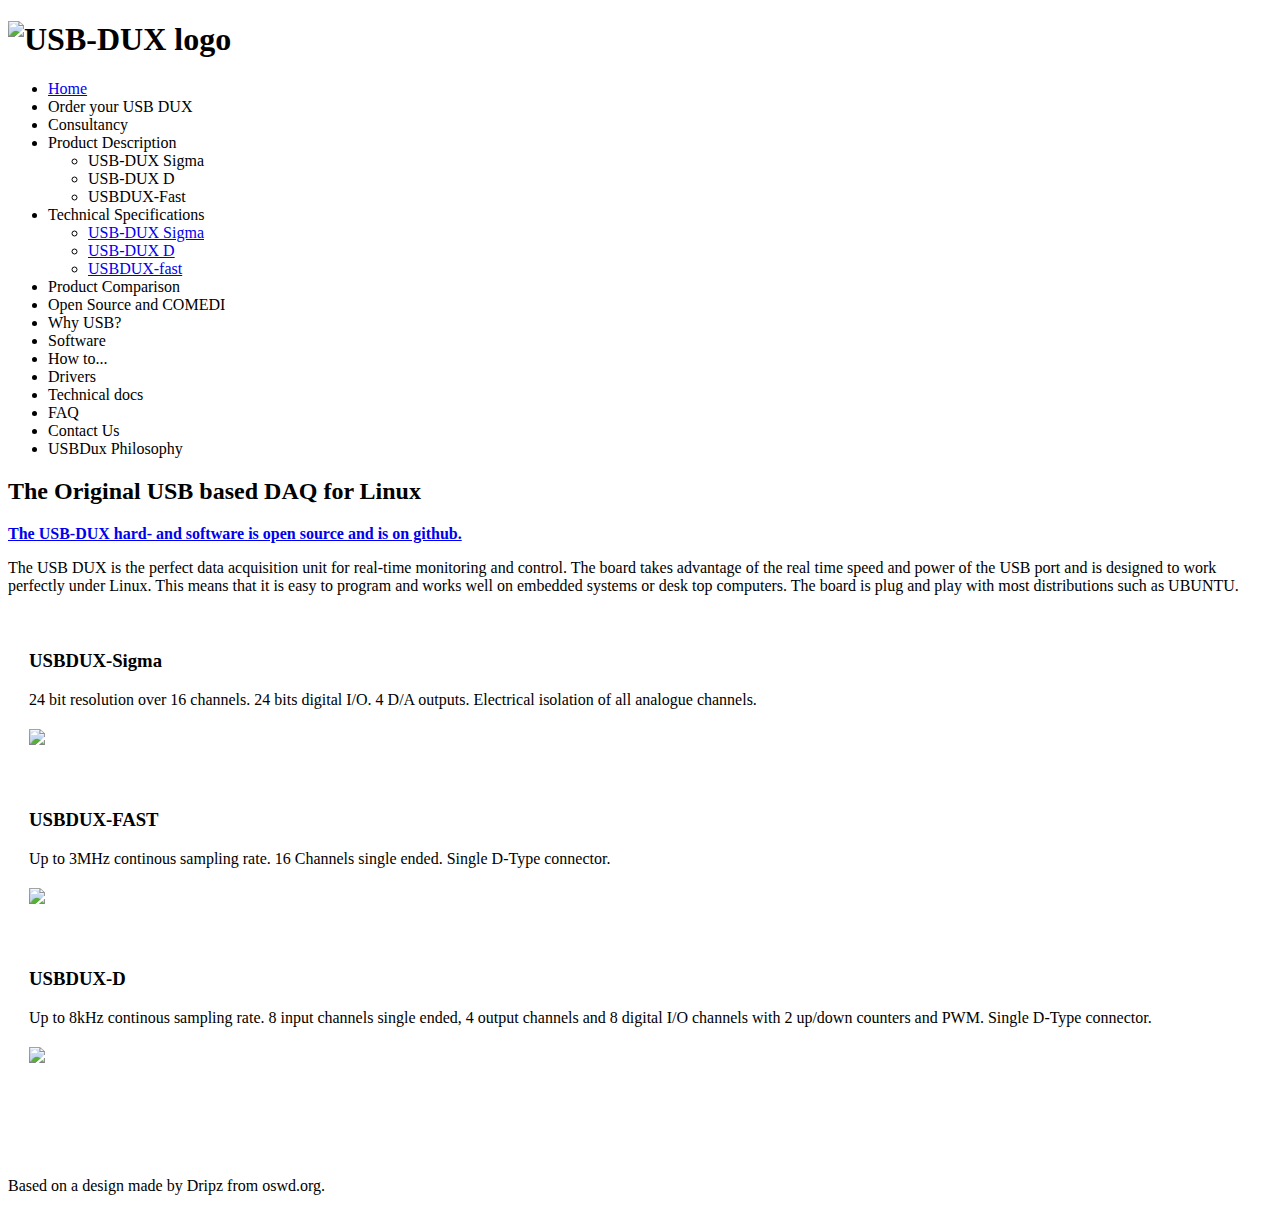
==== docs/index.html @ b3ec984d "Updated mockup" ====
<!DOCTYPE html PUBLIC "-//W3C//DTD XHTML 1.0 Strict//EN"
 "http://www.w3.org/TR/xhtml1/DTD/xhtml1-strict.dtd">
<html xmlns="http://www.w3.org/1999/xhtml" xml:lang="en" >
<head>
 <meta http-equiv="content-type" content="text/html; charset=iso-8859-1" />
 <meta name="author" content="Bernd Porr" />
 <meta name="keywords" content="USB-DUX, linux, data acquisition" />
 <meta name="description" content="USB-DUX homepage" />
 <link rel="stylesheet" type="text/css" href="style.css" />
<title>USB-DUX</title>
</head>

<body>

<div id="header">
<h1><img src="logo3.gif" alt="USB-DUX logo" /></h1>
</div>


<div id="menu">
<ul>
<li><A HREF="https://github.com/glasgowneuro/usbdux">Home</A></li>
<li>Order your USB DUX</li>
<li>Consultancy</li>
<li>Product Description
 <ul>
  <li>USB-DUX Sigma</li>
  <li>USB-DUX D</li>
  <li>USBDUX-Fast</li>
 </ul>
</li>
<li>Technical Specifications
 <ul>
  <li><a href="https://github.com/glasgowneuro/usbdux/tree/main/usbdux-sigma">USB-DUX Sigma</a></li>
  <li><a href="https://github.com/glasgowneuro/usbdux/tree/main/usbdux-d">USB-DUX D</a></li>
  <li><a href="https://github.com/glasgowneuro/usbdux/tree/main/usbdux-sigma">USBDUX-fast</a></li>
 </ul>
</li>
<li>Product Comparison</li>
<li>Open Source and COMEDI</li>
<li>Why USB?</li>
<li>Software</li>
<li>How to...</li>
<li>Drivers</li>
<li>Technical docs</li>
<li>FAQ</li>
<li>Contact Us</li>
<li>USBDux Philosophy</li>
</ul>
</div>

<div id="menu">
<ul>
</ul>
</div>

<div id="content">

<h2>The Original USB based DAQ for Linux</h2>

<p><b><a href="https://github.com/glasgowneuro/usbdux">The USB-DUX hard- and software is open source and is on github.</a></b>

<p>The USB DUX is the perfect data acquisition unit for real-time monitoring
and control.
The board takes advantage of the real time speed
and power of the USB port and is designed to work perfectly under Linux.
This means that it is easy to program and works well on embedded systems or
desk top computers. The board is plug and play
with most distributions such as UBUNTU.
</p>

<table cellspacing="20">

<tr>
<td valign="TOP">
<h3>USBDUX-Sigma</h3>
<p>24 bit resolution over 16 channels. 24 bits digital I/O.
4 D/A outputs. Electrical isolation of all analogue channels.</p>
<h3><img src="sigmaduxsm.jpg"></h3></center>
</td>
</tr>


<tr>
<td valign="TOP">
<h3>USBDUX-FAST</h3>
<p>Up to 3MHz continous sampling rate. 16 Channels single ended.
Single D-Type connector.</p>
<h3><img src="fastduxsm.jpg"></h3></center>
</td>
</tr>


<tr>
<td valign="TOP">
<h3>USBDUX-D</h3>

<p>Up to 8kHz continous sampling rate. 8 input channels single ended,
4 output channels and 8 digital I/O channels with 2 up/down counters
and PWM. Single D-Type connector.</p>
<h3><img src="Dtype.jpg"></h3>
</td>
</tr>
</table>

<br /><br /><br />

<p>Based on a design made by Dripz from oswd.org.</p>
  
</div>

</body>
</html>
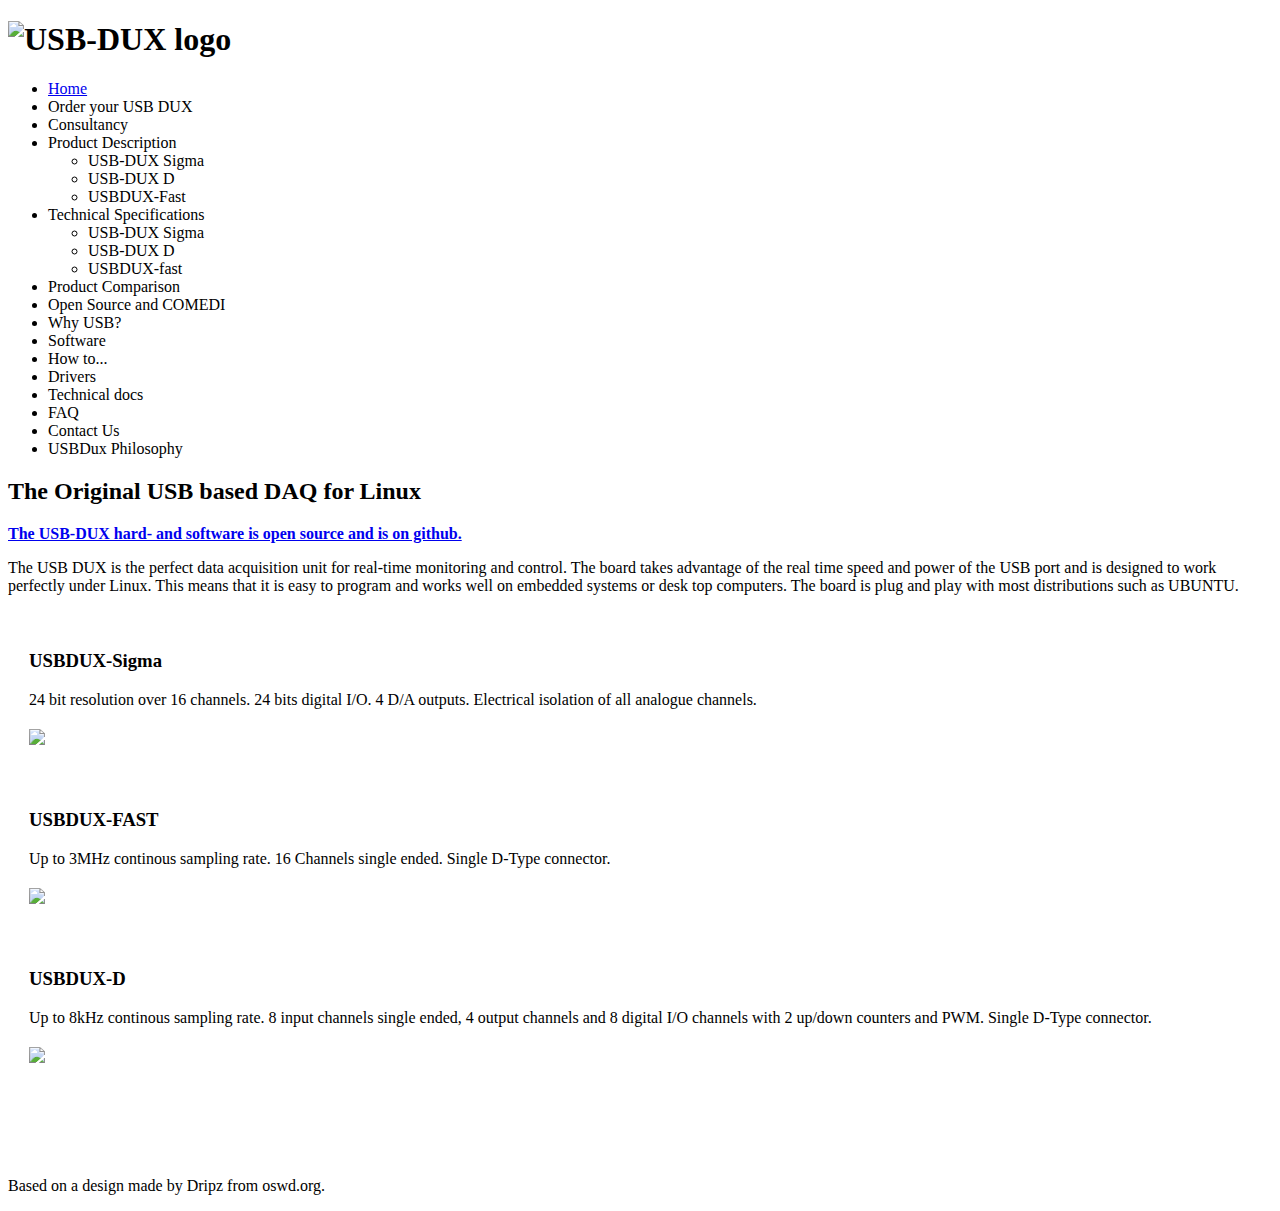
==== commit 5f66f473: "Removed links" ====
--- a/docs/index.html
+++ b/docs/index.html
@@ -31,9 +31,9 @@
 </li>
 <li>Technical Specifications
  <ul>
-  <li><a href="https://github.com/glasgowneuro/usbdux/tree/main/usbdux-sigma">USB-DUX Sigma</a></li>
-  <li><a href="https://github.com/glasgowneuro/usbdux/tree/main/usbdux-d">USB-DUX D</a></li>
-  <li><a href="https://github.com/glasgowneuro/usbdux/tree/main/usbdux-sigma">USBDUX-fast</a></li>
+  <li>USB-DUX Sigma</li>
+  <li>USB-DUX D</li>
+  <li>USBDUX-fast</li>
  </ul>
 </li>
 <li>Product Comparison</li>
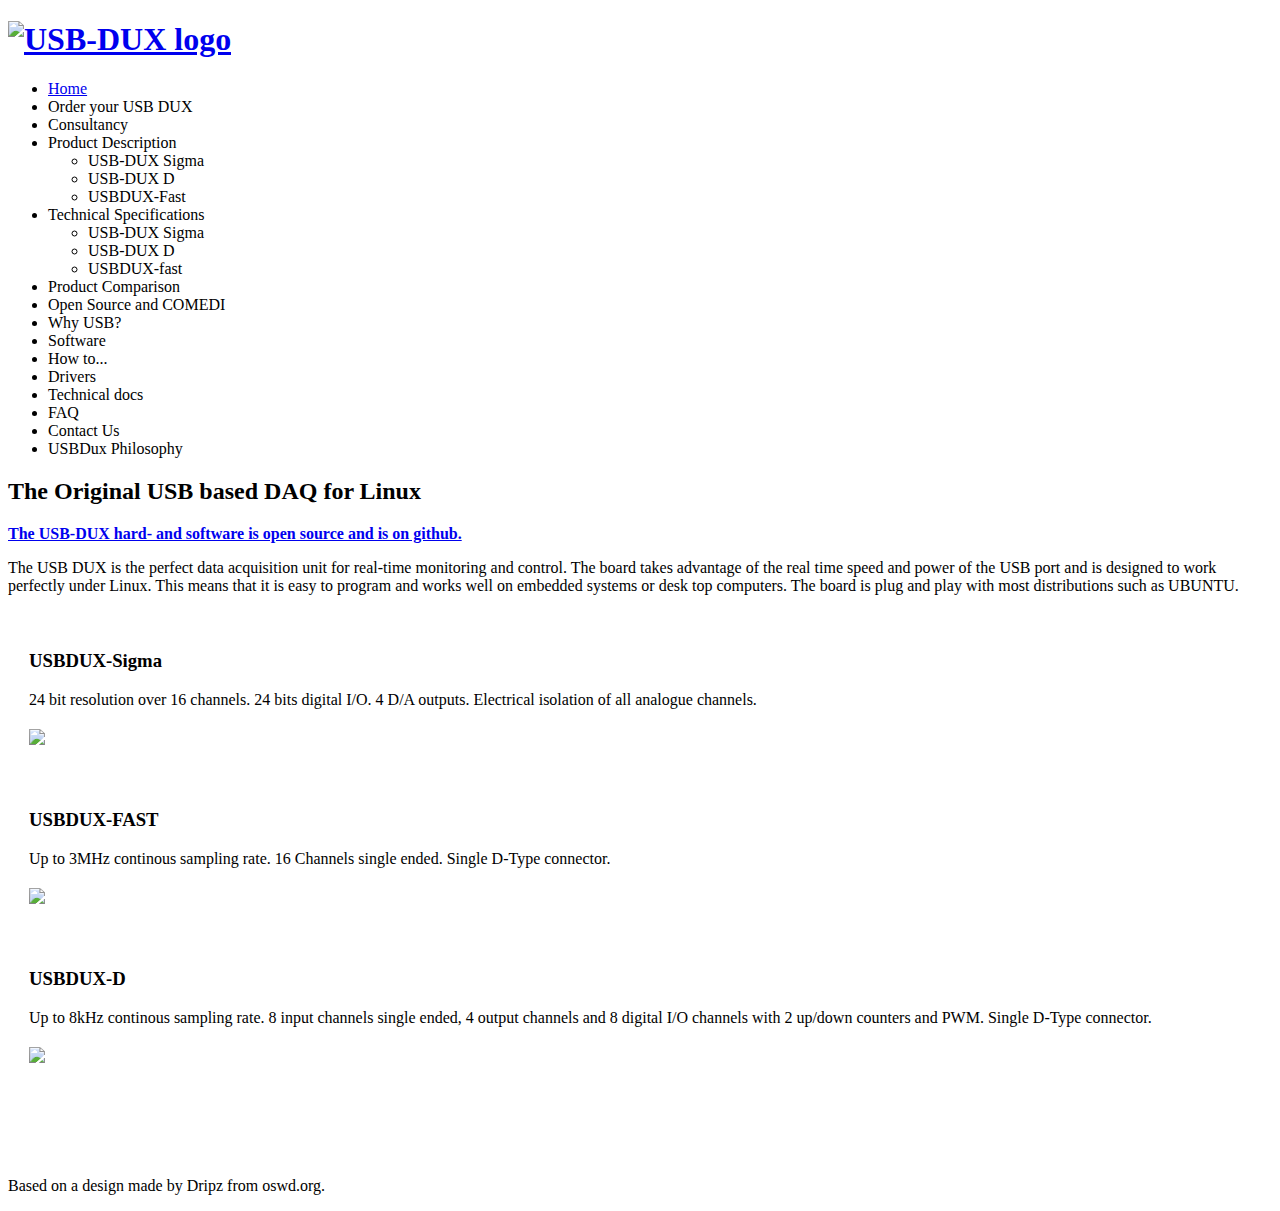
==== commit 4aba59ae: "link to git" ====
--- a/docs/index.html
+++ b/docs/index.html
@@ -13,7 +13,7 @@
 <body>
 
 <div id="header">
-<h1><img src="logo3.gif" alt="USB-DUX logo" /></h1>
+<h1><a href="https://github.com/glasgowneuro/usbdux"><img src="logo3.gif" alt="USB-DUX logo" /></a></h1>
 </div>
 
 
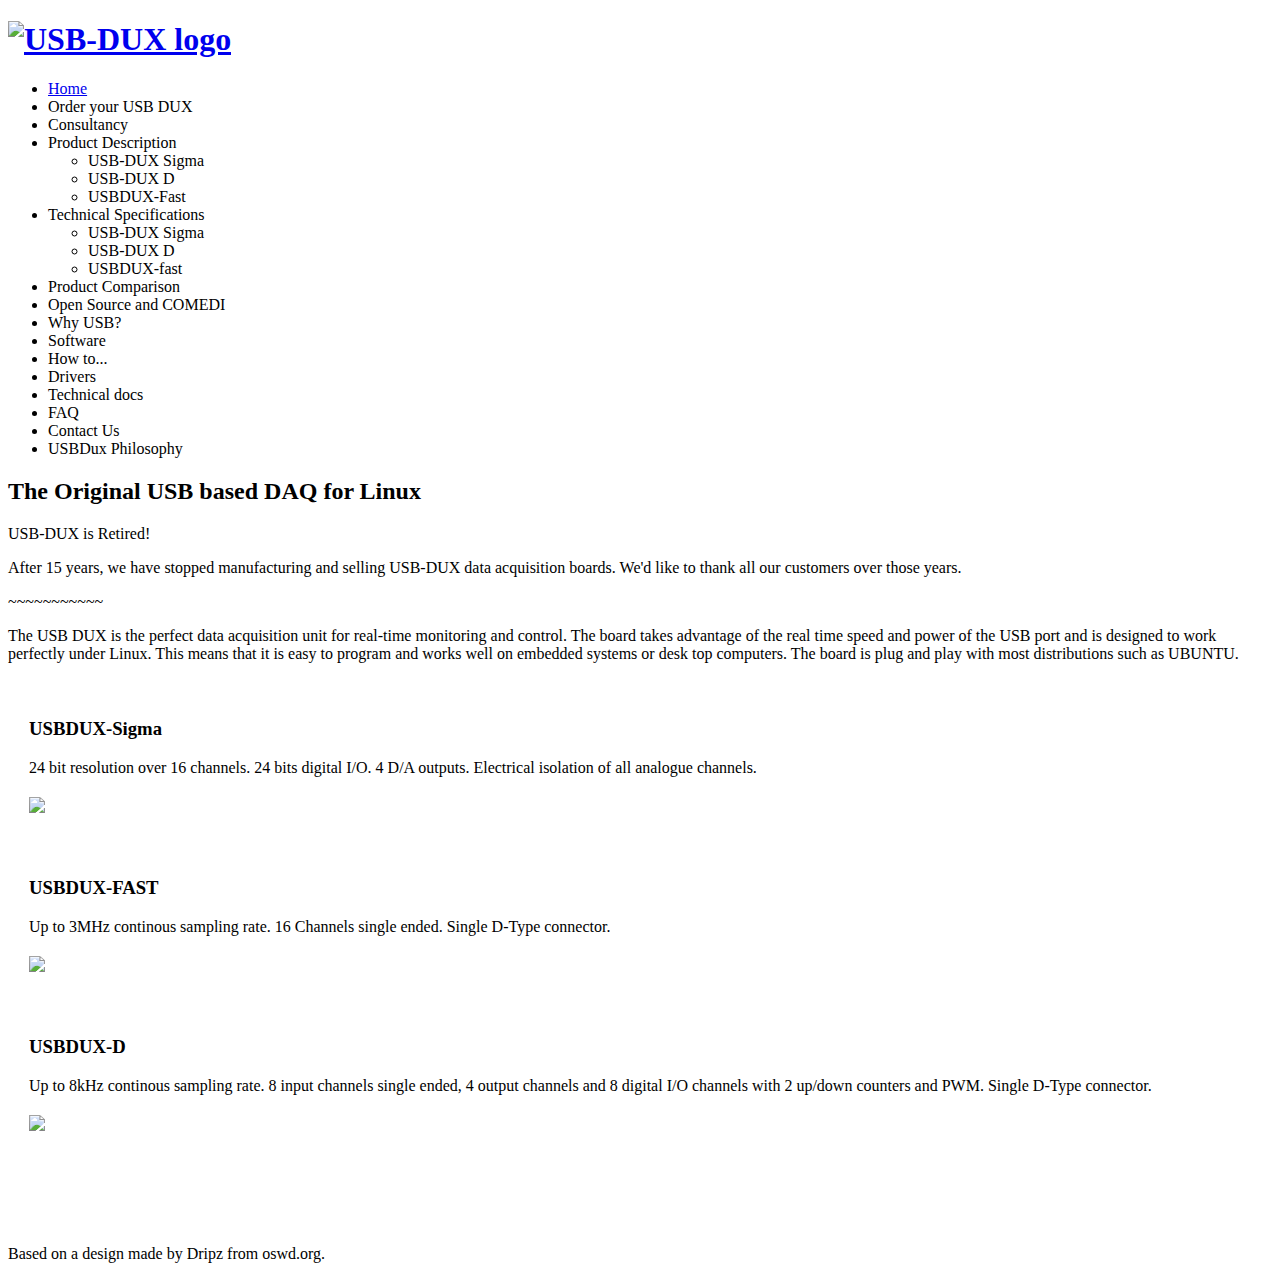
==== commit 5307432a: "tiddle" ====
--- a/docs/index.html
+++ b/docs/index.html
@@ -58,7 +58,11 @@
 
 <h2>The Original USB based DAQ for Linux</h2>
 
-<p><b><a href="https://github.com/glasgowneuro/usbdux">The USB-DUX hard- and software is open source and is on github.</a></b>
+<p>USB-DUX is Retired!</p>
+<p>After 15 years, we have stopped manufacturing and selling USB-DUX data acquisition boards. 
+We'd like to thank all our customers over those years.</p>
+
+<p>~~~~~~~~~~~</p>
 
 <p>The USB DUX is the perfect data acquisition unit for real-time monitoring
 and control.
